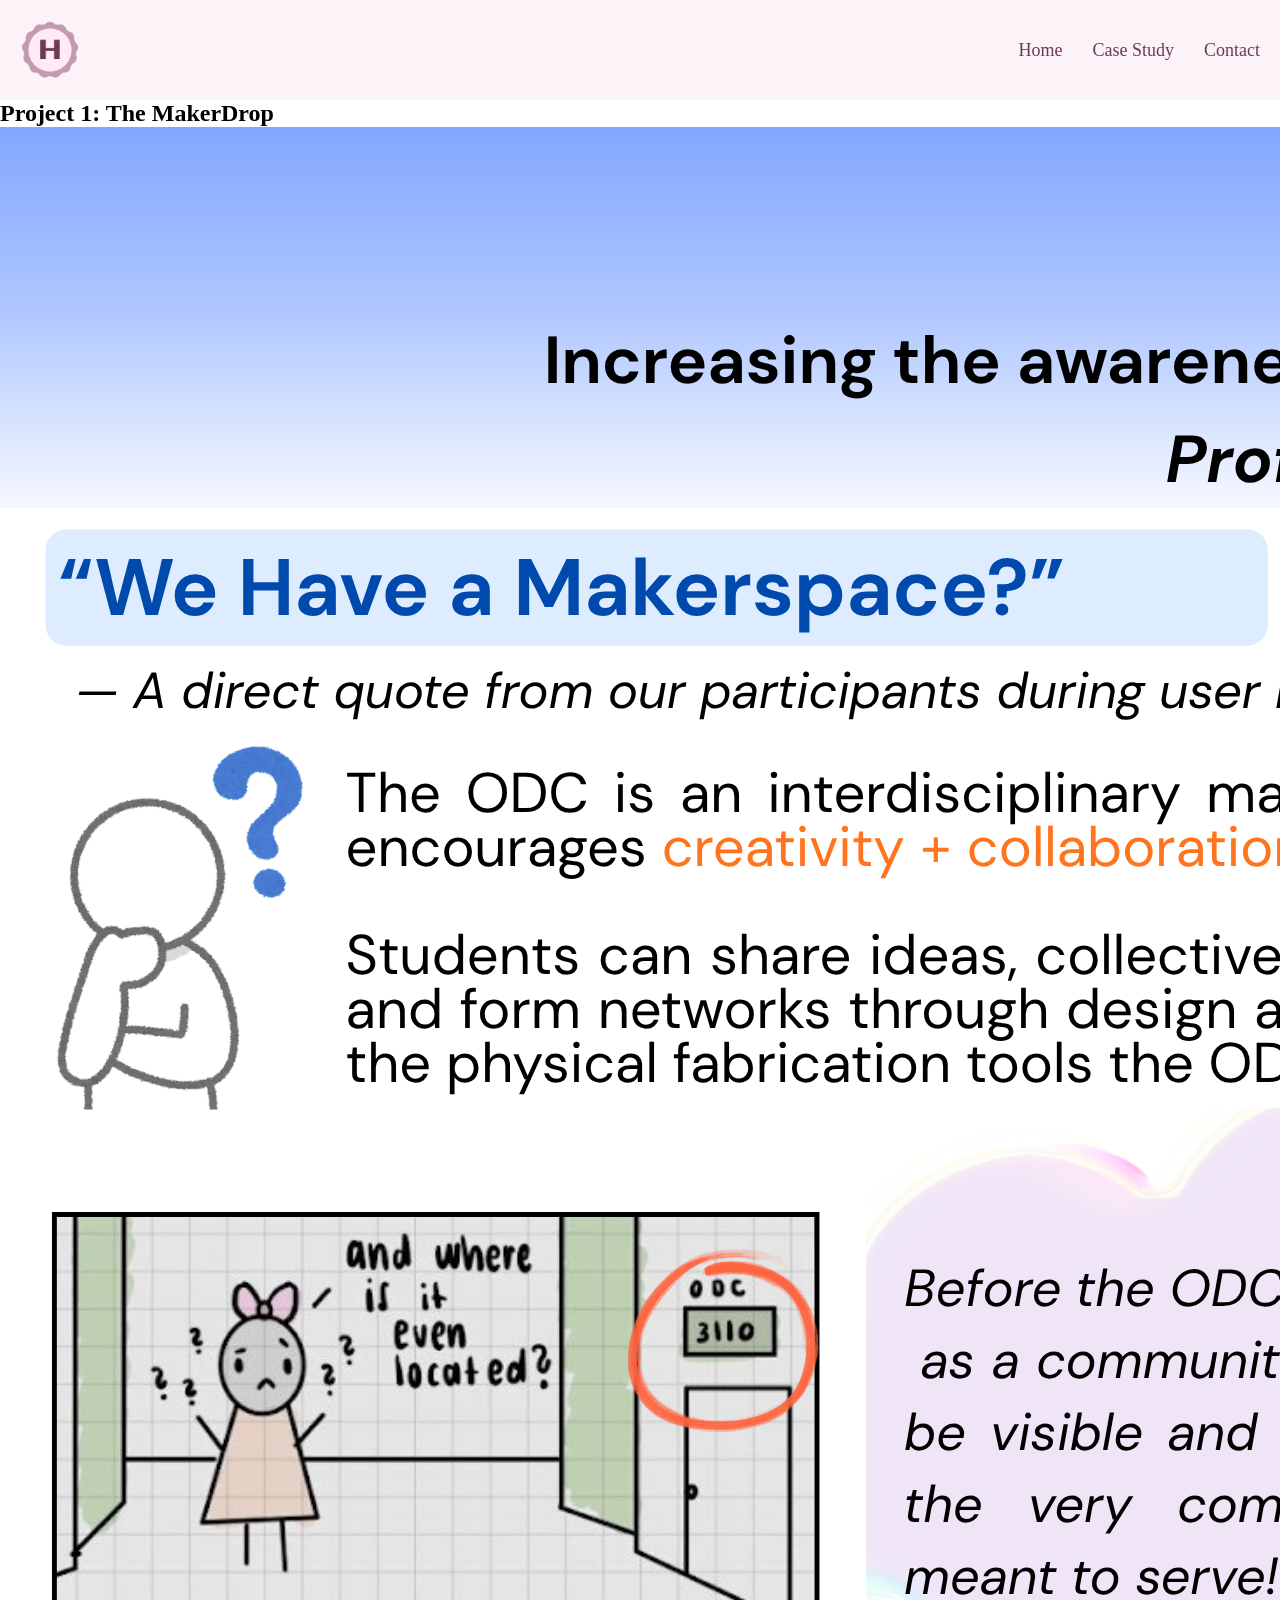
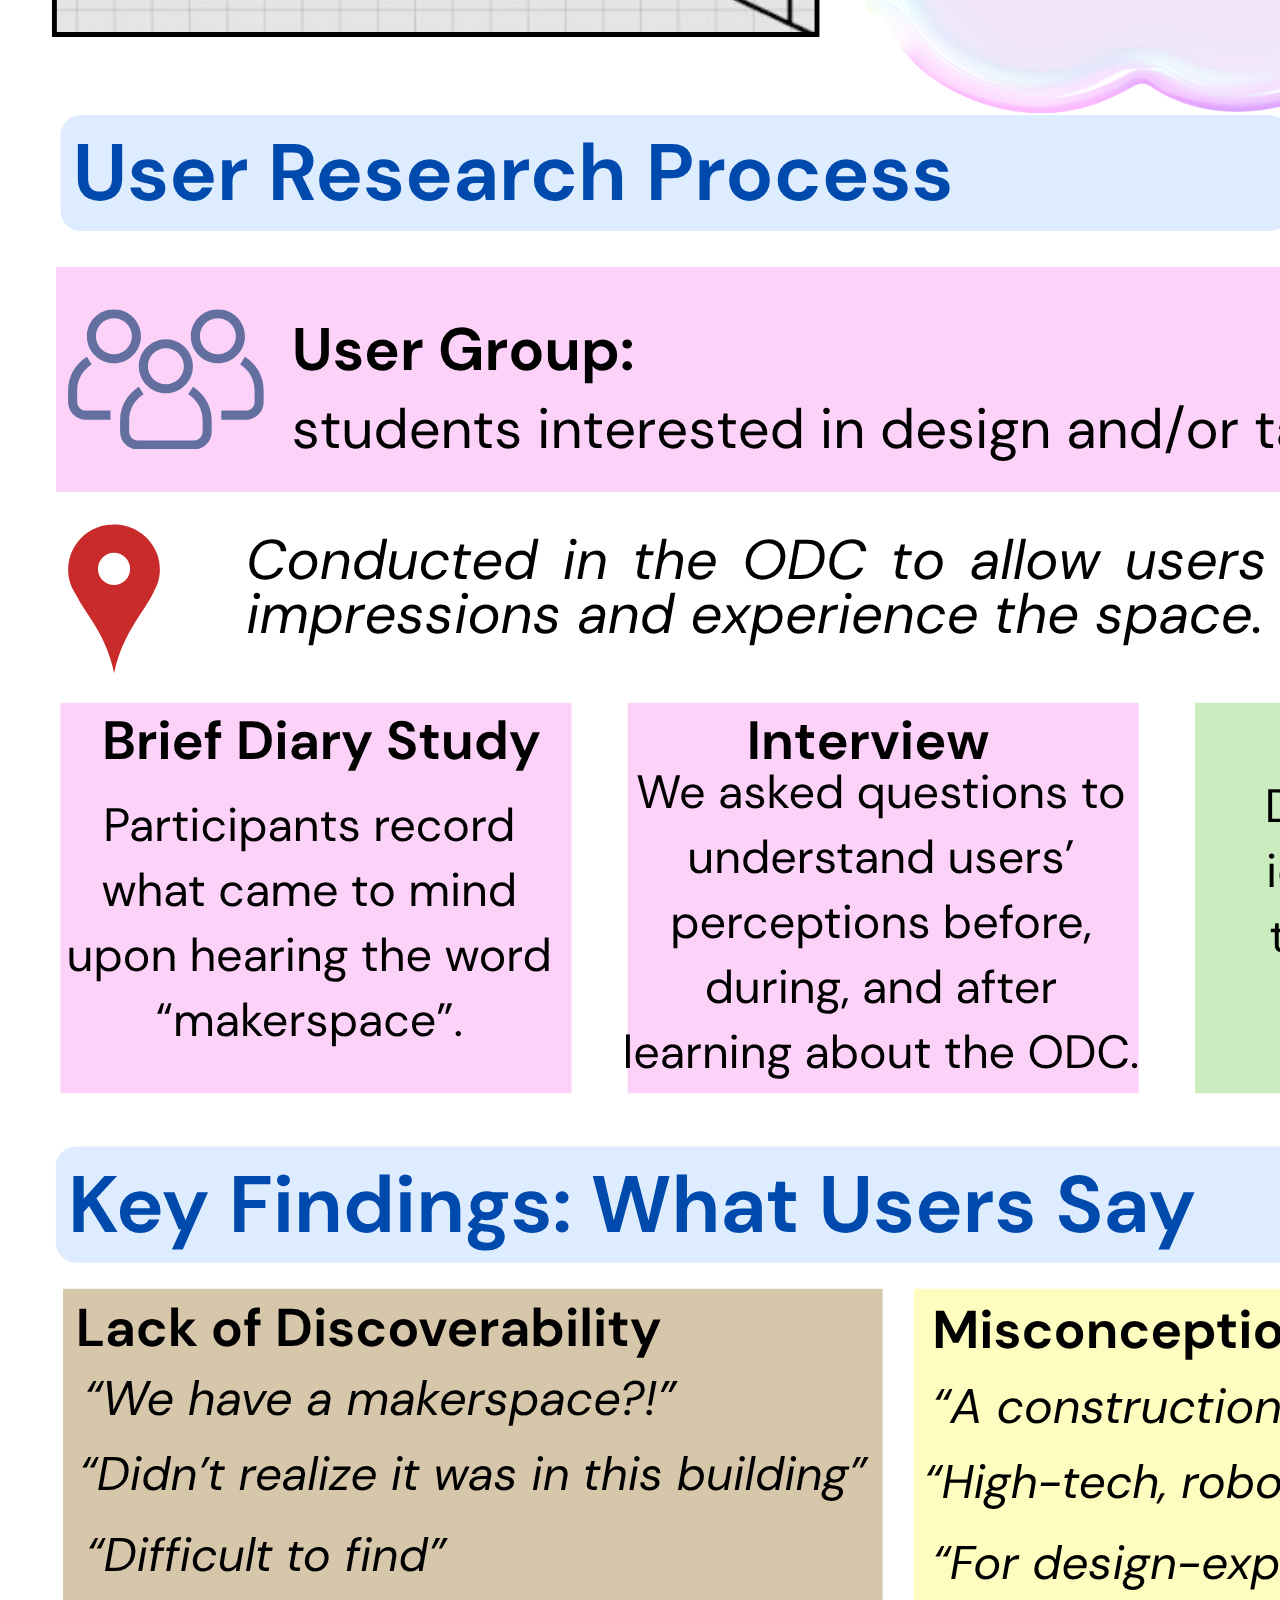
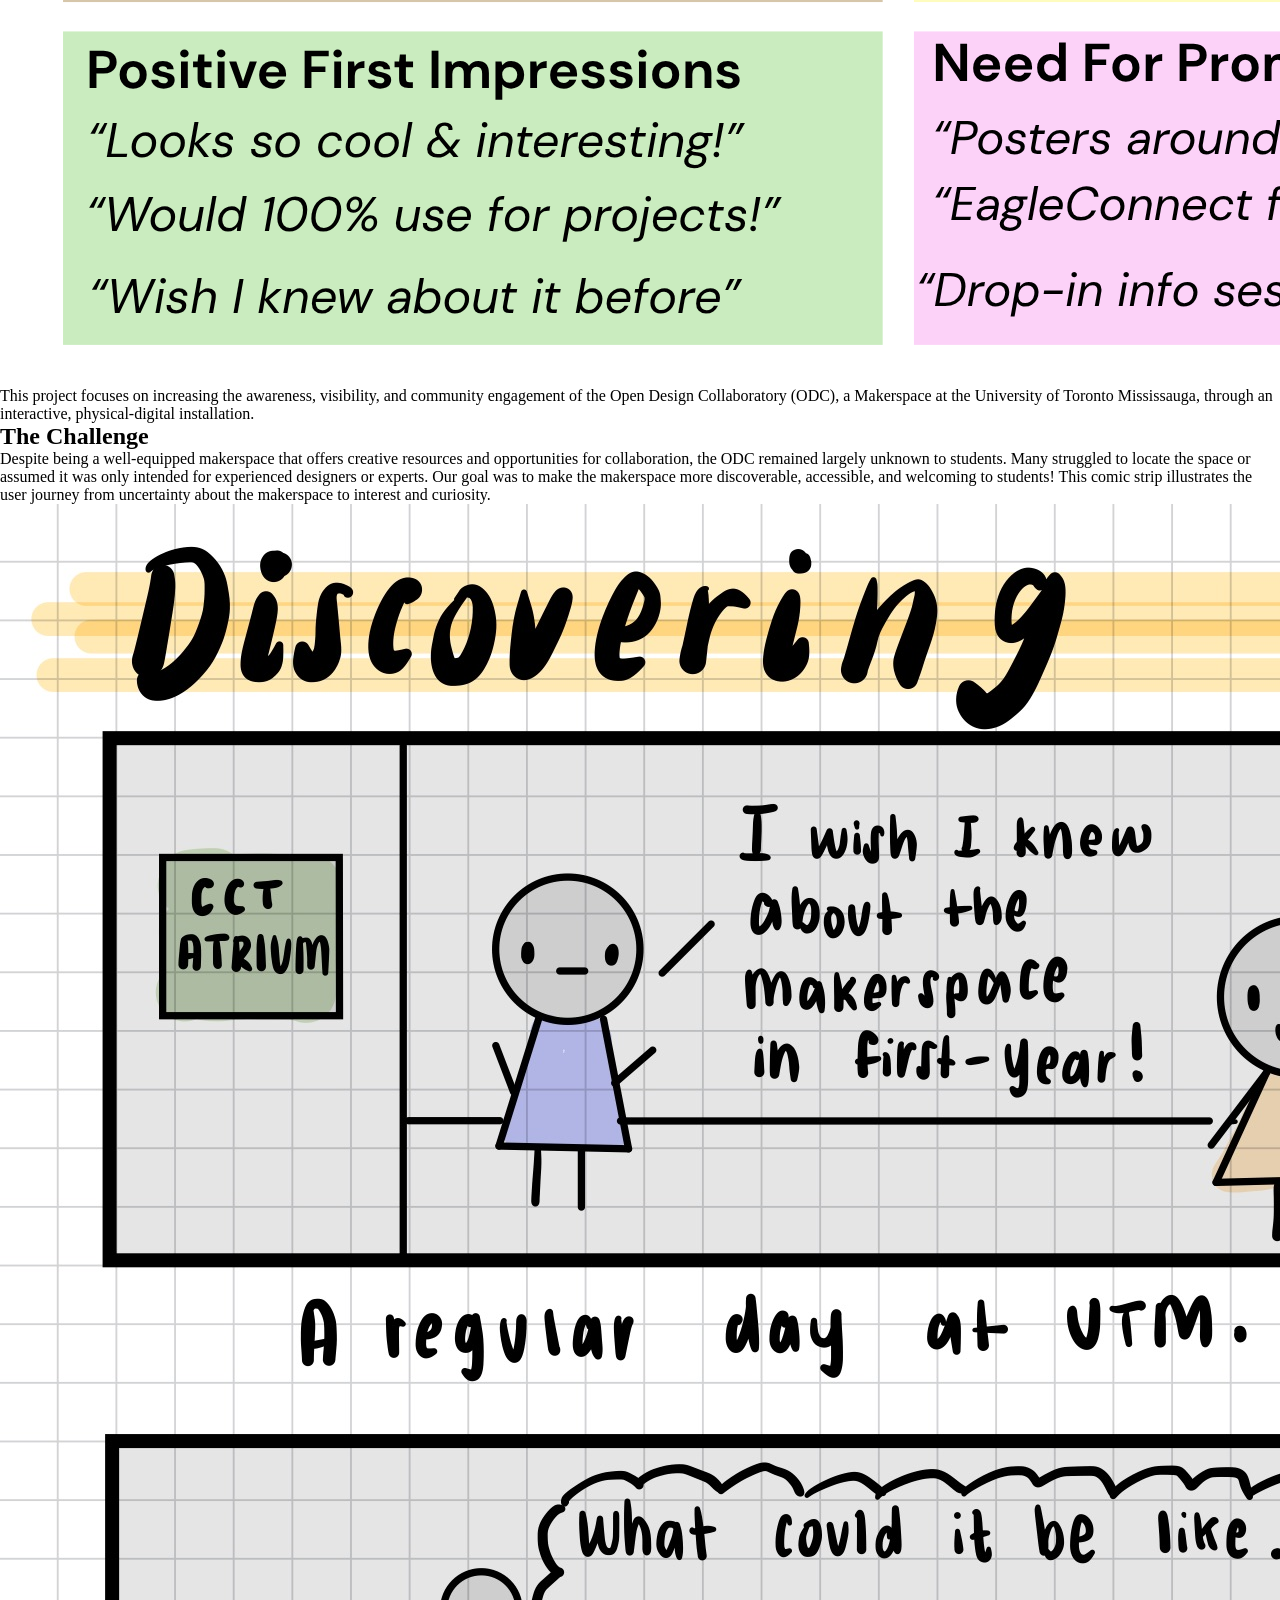
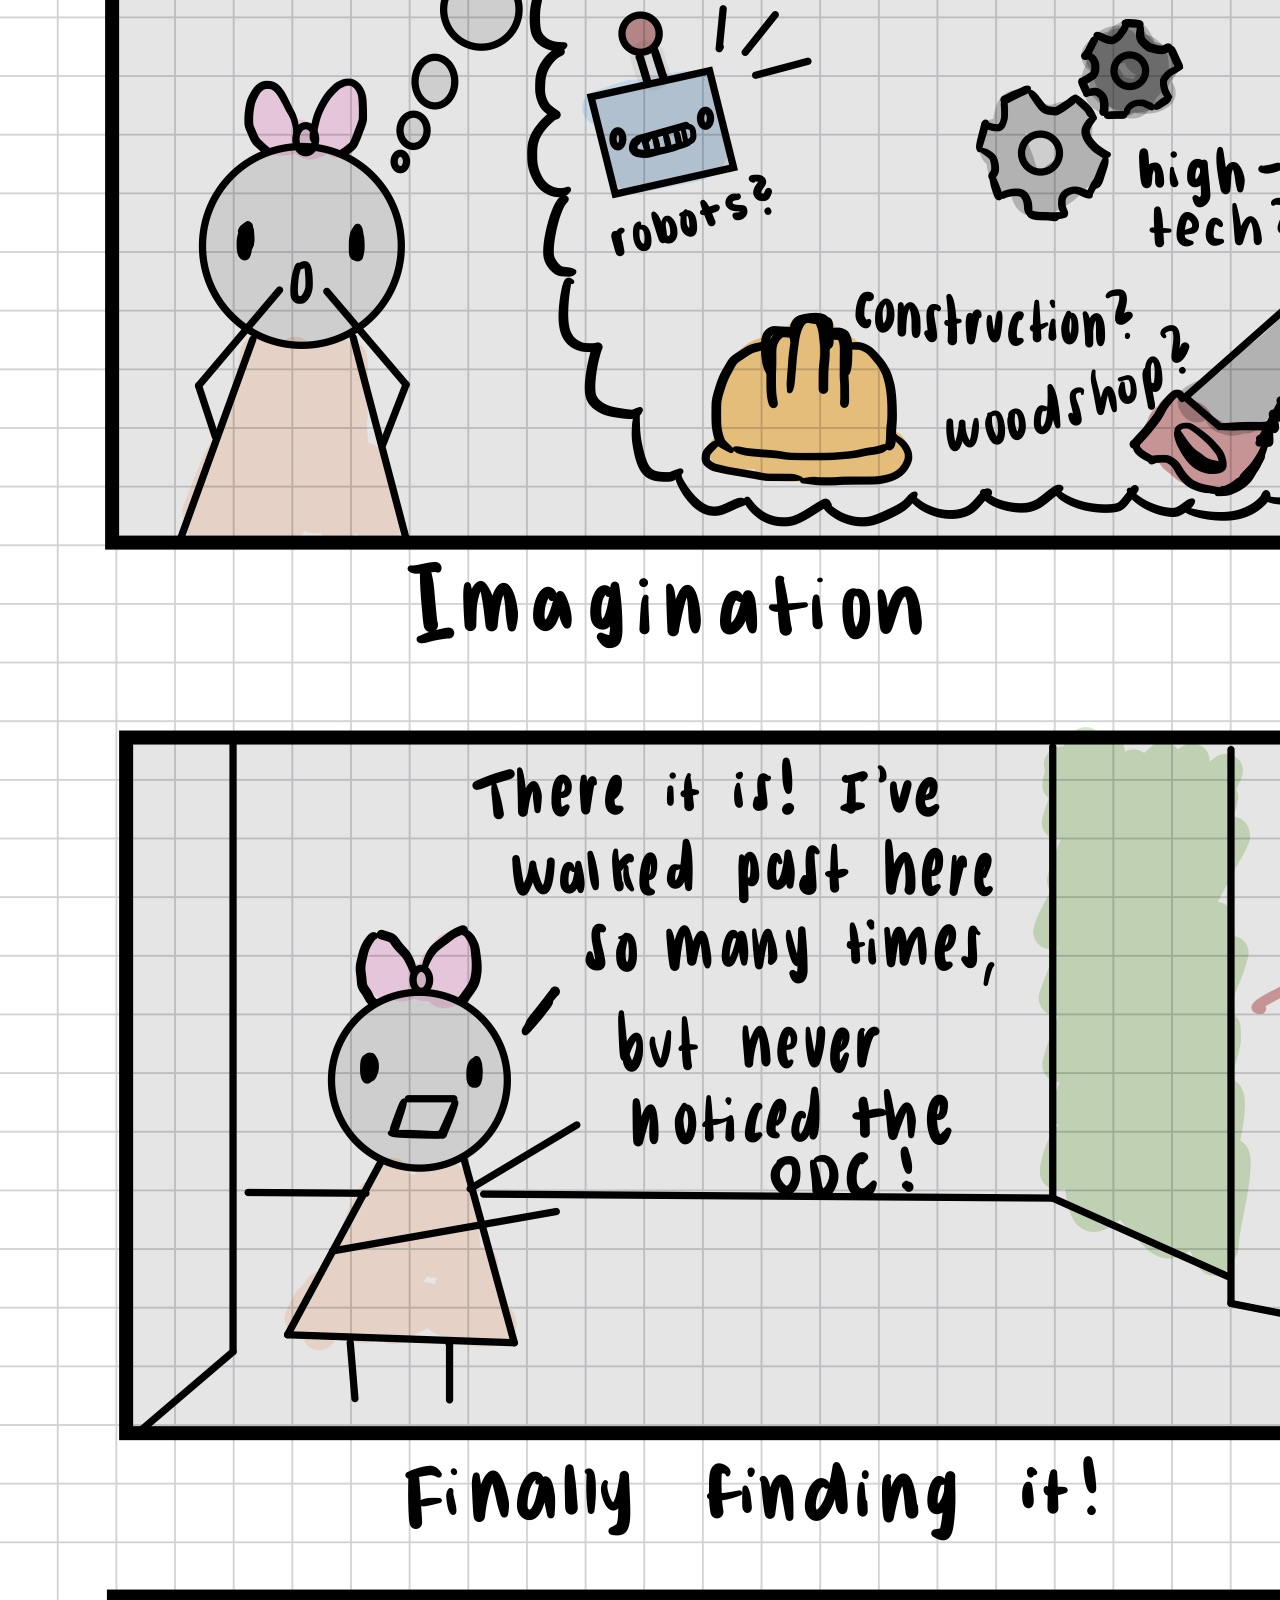
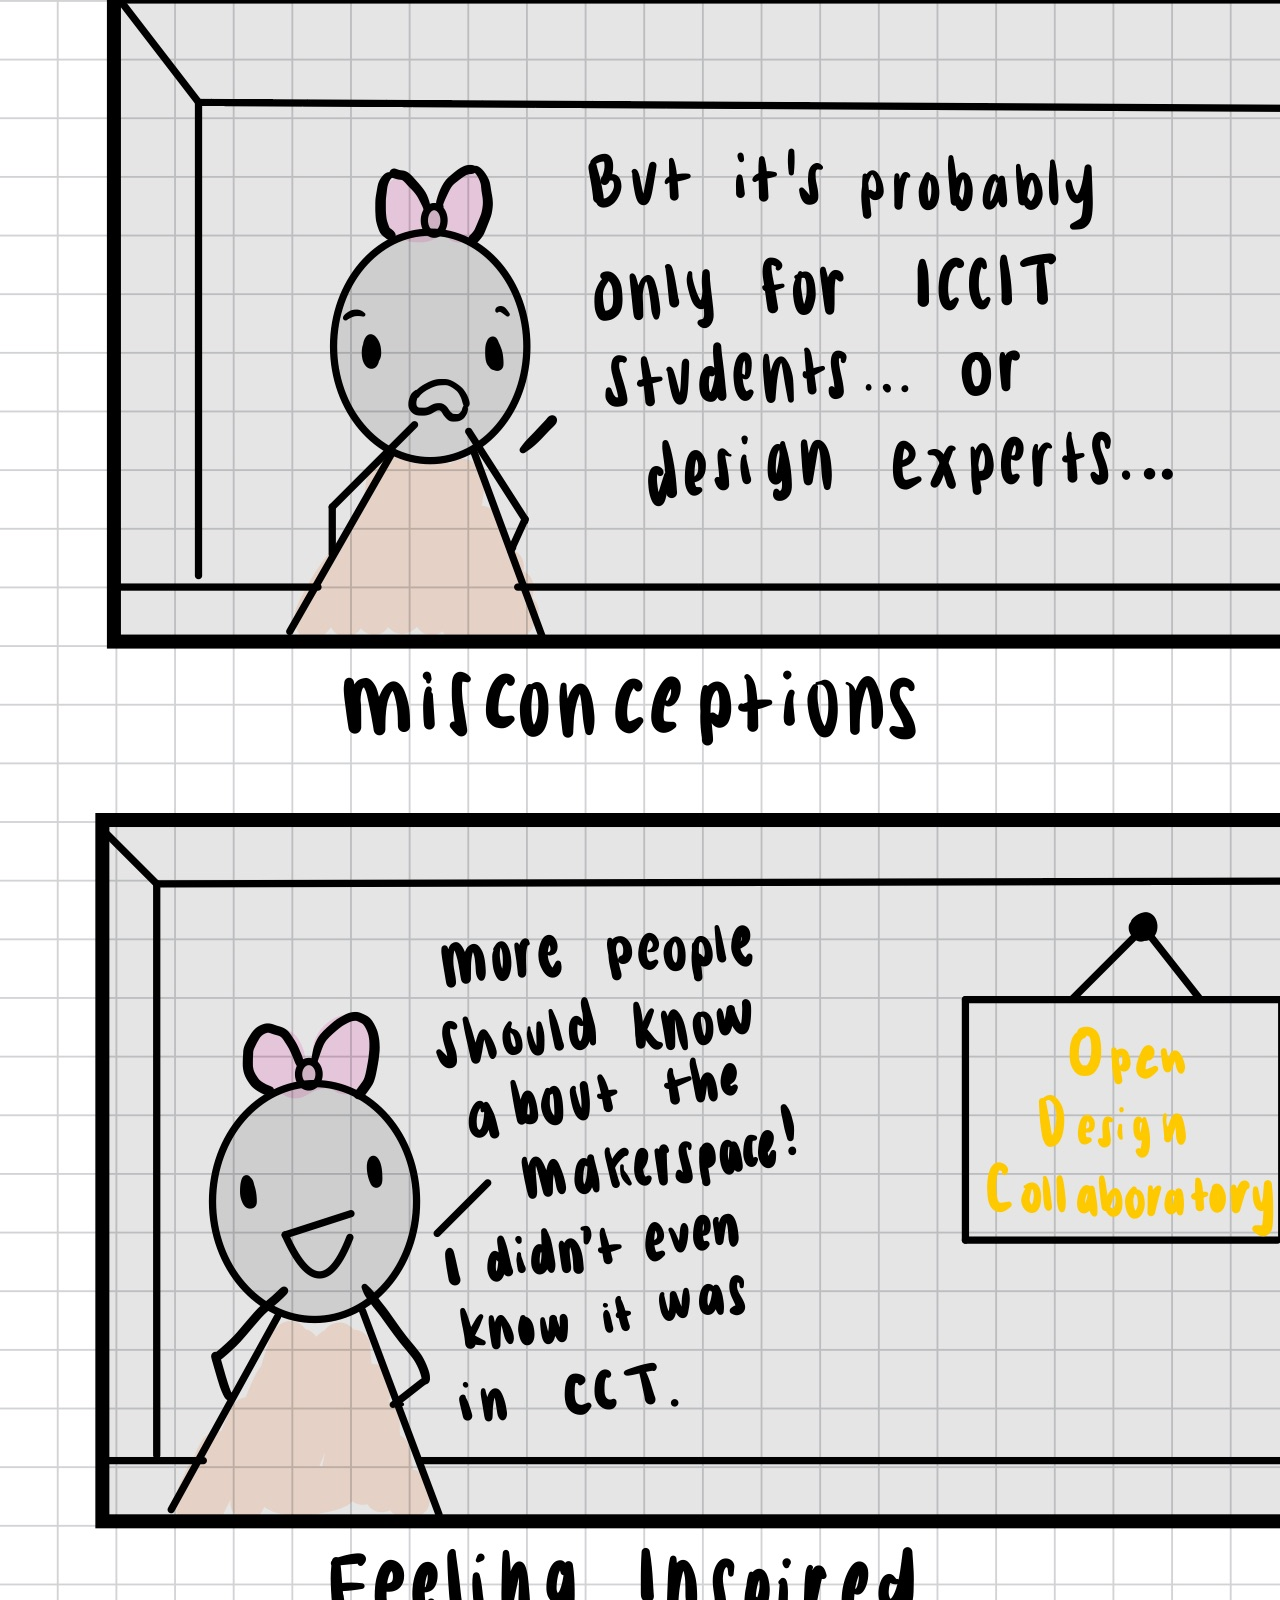
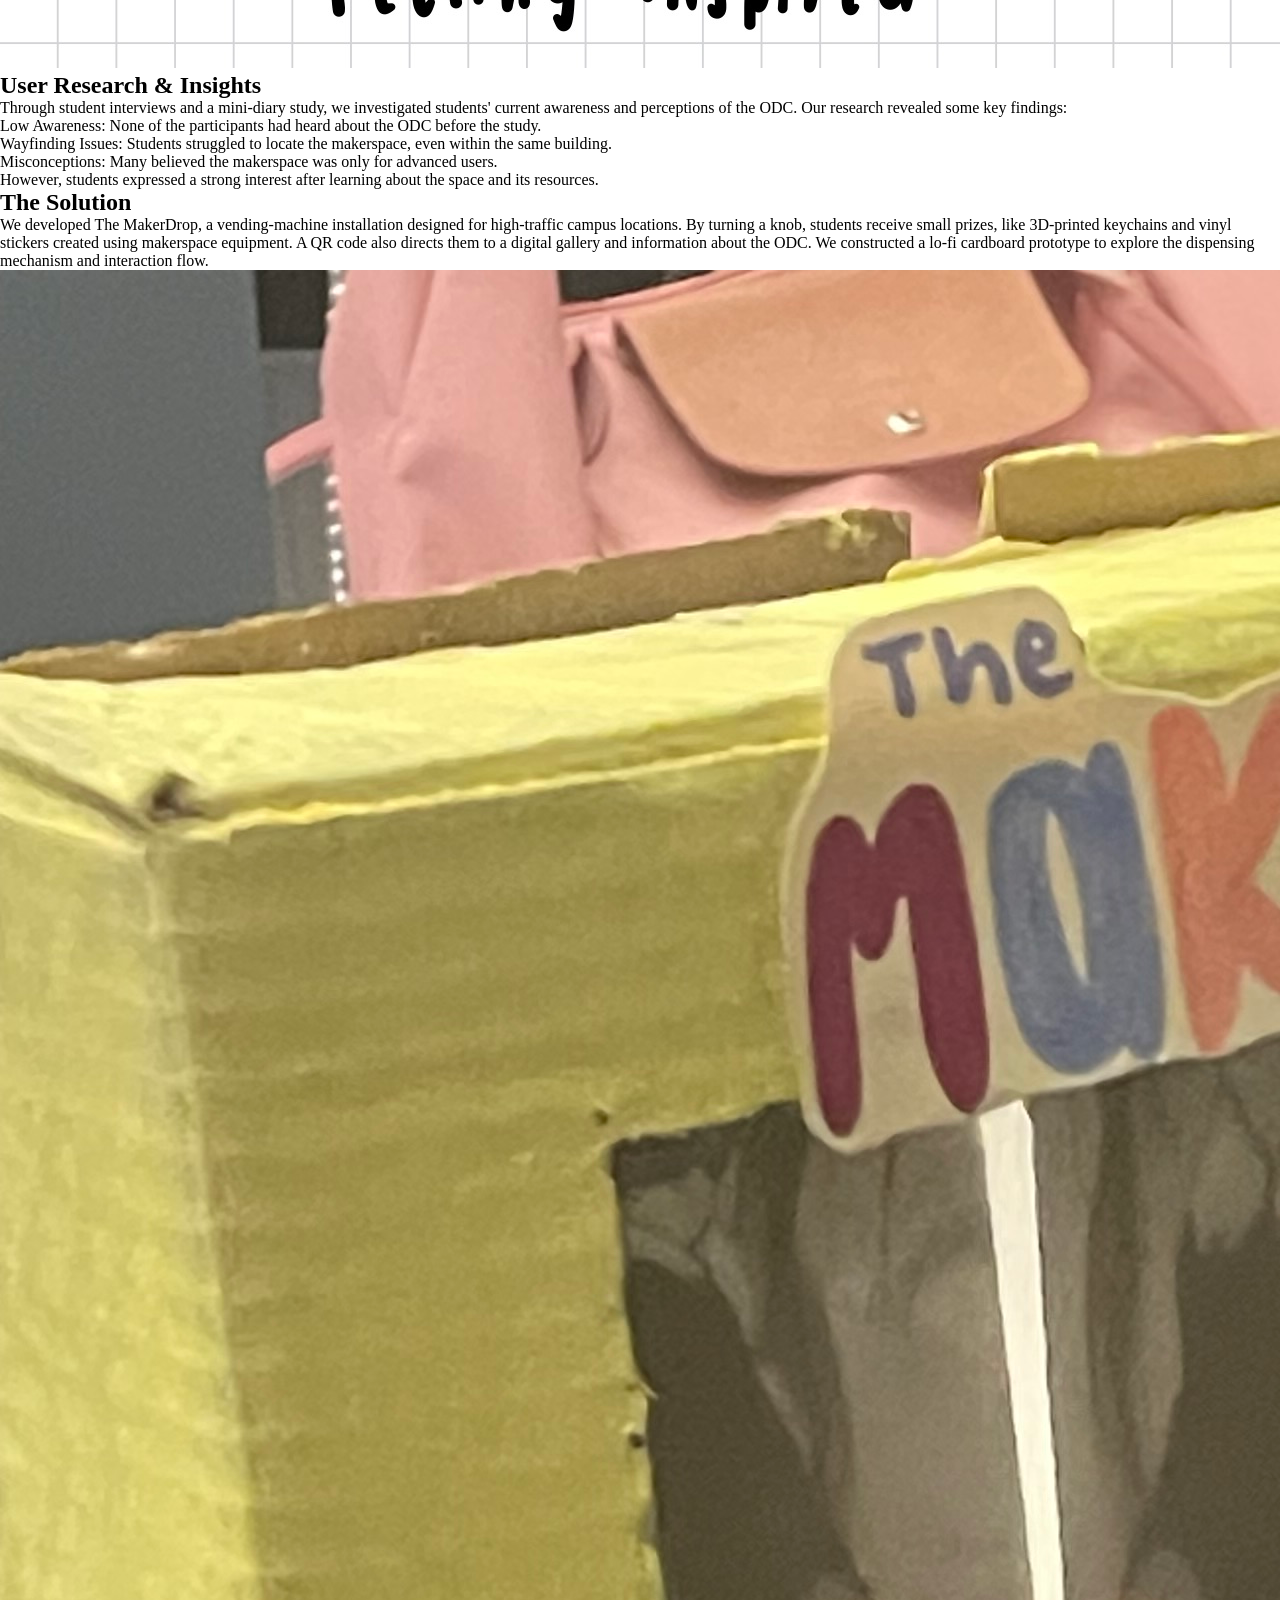
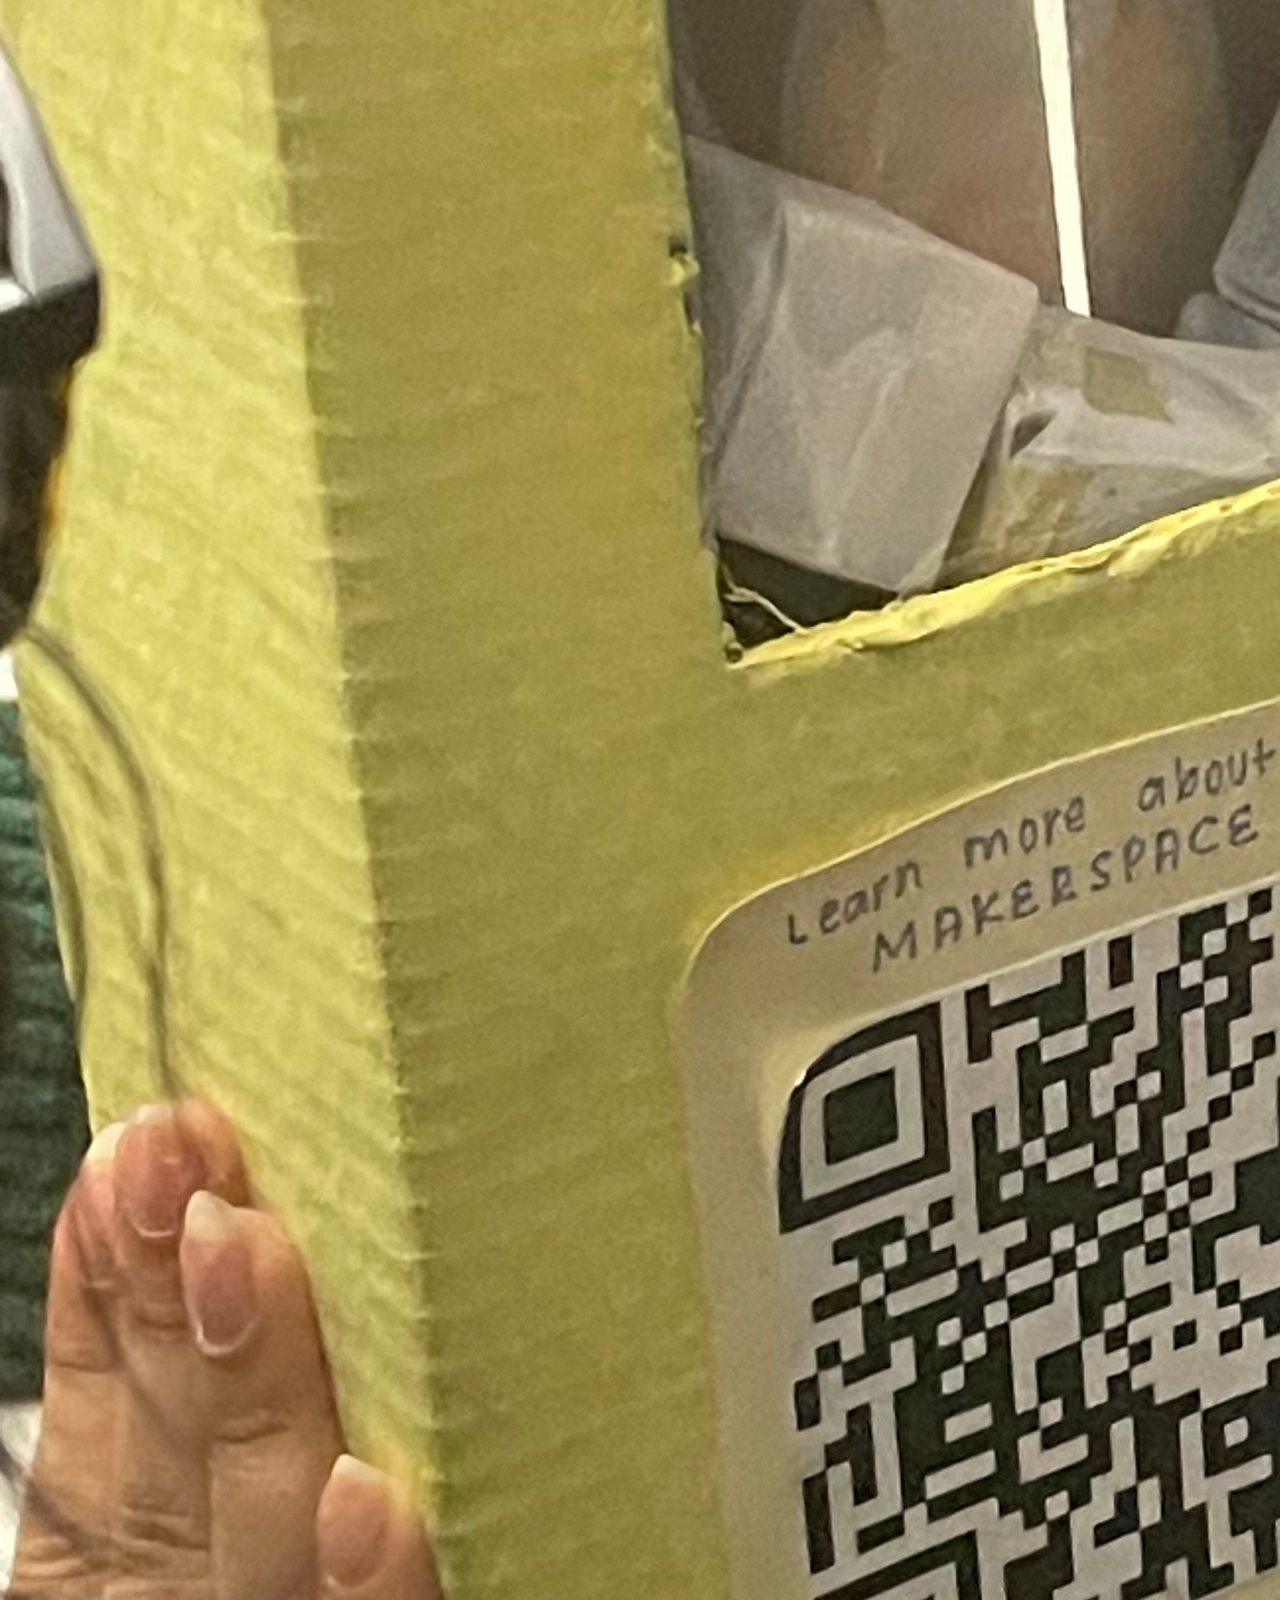
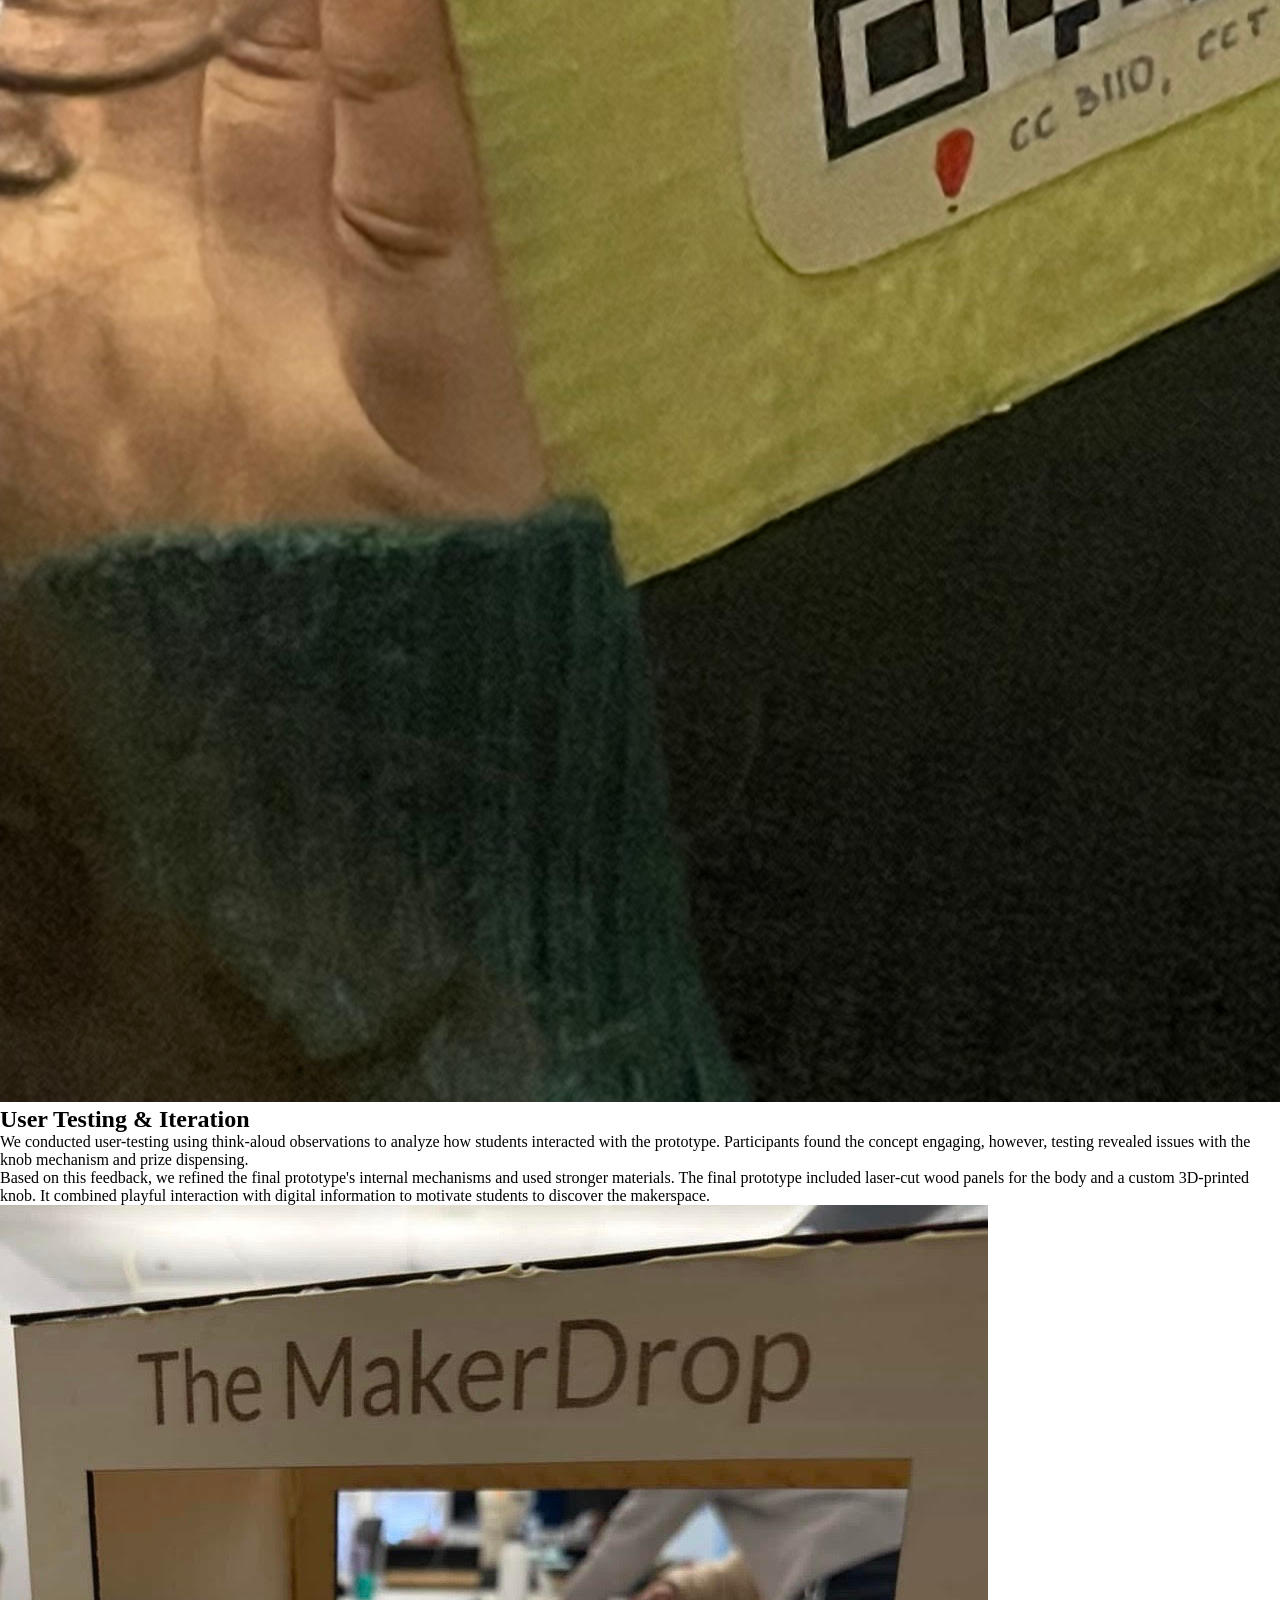
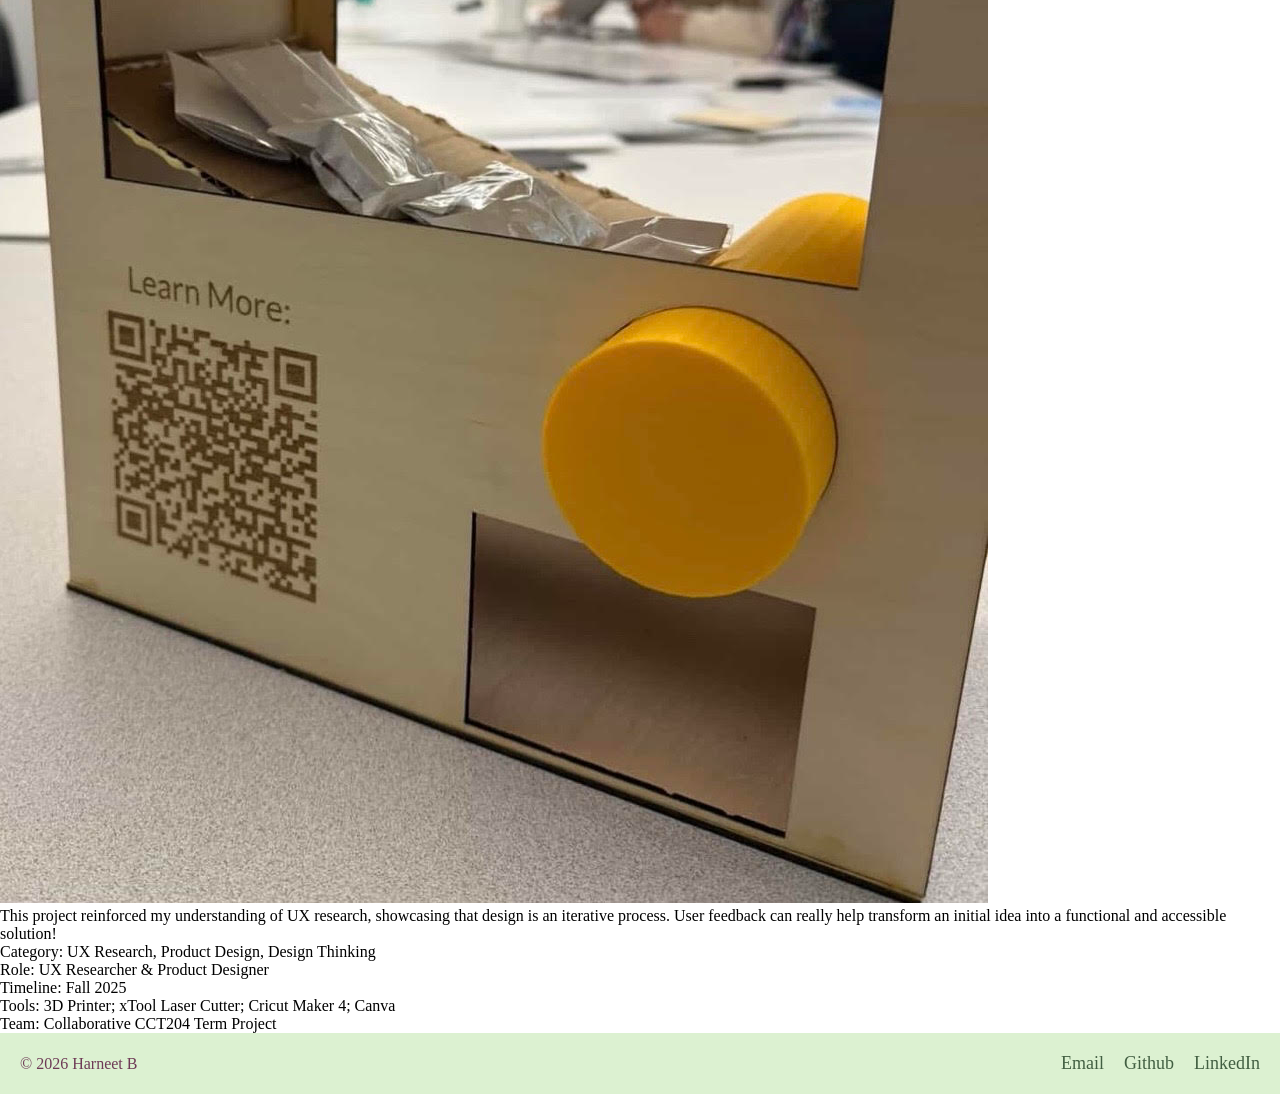
==== detail.html @ a711cc4d "basic html for page 2" ====
<!DOCTYPE html>

<html lang="en">

<head>
    <meta charset="UTF-8">
    <meta name="viewport" content="width=device-width, initial-scale=1.0">
    <title>CCT360 Project 1 - Harneet</title>
    <link rel="stylesheet" href="css/style.css">
</head>

<body>

    <header class="site-header"> 

        <img src="assets/portfolio-logo.png">

         <nav class="nav-bar"> 
        <a href="index.html"> Home </a>
        <a href="detail.html"> Case Study </a>
        <a href="#"> Contact </a>
        </nav> 

    </header>

    <main class="detail-layout"> 

        <section class="detail-hero">
            <h1> Project 1: The MakerDrop</h1>

            <img src="assets/makerdrop1.png">

            <p> This project focuses on increasing the awareness, visibility, and community engagement of the Open Design Collaboratory (ODC), 
                a Makerspace at the University of Toronto Mississauga, through an interactive, physical-digital installation.</p>

            

           
        </section>

        <section class="content-grid"> 

            <article class="main-content"> 
                <h2> The Challenge </h2>
                <p> Despite being a well-equipped makerspace that offers creative resources and opportunities for collaboration, the ODC remained largely unknown to students. 
                    Many struggled to locate the space or assumed it was only intended for experienced designers or experts. 

                    Our goal was to make the makerspace more discoverable, accessible, and welcoming to students!
                    This comic strip illustrates the user journey from uncertainty about the makerspace to interest and curiosity. 
                </p>

                <img src="assets/comicstrip.JPG">

                <h2> User Research & Insights </h2>
                <p> Through student interviews and a mini-diary study, we investigated students' current awareness and perceptions of the ODC. 
                    Our research revealed some key findings:

                    <ul> 
                        <li> Low Awareness: None of the participants had heard about the ODC before the study.</li>
                        <li> Wayfinding Issues: Students struggled to locate the makerspace, even within the same building. </li>
                        <li> Misconceptions: Many believed the makerspace was only for advanced users. </li>
                    </ul>
                </p>

                <p> However, students expressed a strong interest after learning about the space and its resources. </p>

                <h2> The Solution </h2>

                <p> We developed The MakerDrop, a vending-machine installation designed for high-traffic campus locations.

                    By turning a knob, students receive small prizes, like 3D-printed keychains and vinyl stickers created using makerspace equipment.
                    A QR code also directs them to a digital gallery and information about the ODC. 

                    We constructed a lo-fi cardboard prototype to explore the dispensing mechanism and interaction flow. 
                </p>

                <img src="assets/prototype.jpeg">

                <h2> User Testing & Iteration </h2>
                <p> We conducted user-testing using think-aloud observations to analyze how students interacted with the prototype. 
                    Participants found the concept engaging, however, testing revealed issues with the knob mechanism and prize dispensing. </p>

                <p> Based on this feedback, we refined the final prototype's internal mechanisms and used stronger materials. The final prototype
                    included laser-cut wood panels for the body and a custom 3D-printed knob. It combined playful interaction with digital information 
                    to motivate students to discover the makerspace. 
                </p>

                <img src="assets/makerdrop2.jpg">

                <p> This project reinforced my understanding of UX research, showcasing that design is an iterative process. User feedback can really help
                    transform an initial idea into a functional and accessible solution! </p>

                

            </article>

            <article class="sidebar-content"> 

                <ul> 
                    <li> Category: UX Research, Product Design, Design Thinking </li>
                    <li> Role: UX Researcher & Product Designer </li>
                    <li> Timeline: Fall 2025</li>
                    <li> Tools: 3D Printer; xTool Laser Cutter; Cricut Maker 4; Canva</li>
                    <li> Team: Collaborative CCT204 Term Project </li>

                </ul>

            </article>


        </section>


        
    </main>

    <footer class="site-footer"> 

        <p> © 2026 Harneet B </p>

        <ul>
            <li> <a href="#"> Email </a></li>
            <li> <a href="https://github.com/h4rneet"> Github </a></li>
            <li> <a href="https://www.linkedin.com/in/harneetb/"> LinkedIn </a></li>
        </ul>
        
    </footer>
    
</body>
</html>
---- css/style.css ----
*{ 
    margin: 0;
    padding: 0;
    box-sizing: border-box;
}


.site-header{

    display: flex;
    flex-direction: row;
    justify-content: space-between;
    align-items: center;

    background-color:#fbf3f7;
}

.site-header img{
    width: 100px;
    padding: 20px;
}

.nav-bar{
    display: flex;
    flex-direction: row;
    gap: 30px;
    padding: 20px;
}

.nav-bar a{
    text-decoration: none;
    color: #6E3A56;
    font-size: 18px;

}

.hero-grid{
    display: grid;
    grid-template-columns: 2fr 1fr;

}

.hero-banner{
    background-color: #EDC7DD;
}

.hero-banner h1{
    font-size: 50px;
    padding: 20px;
    color: #6E3A56;
}

.hero-banner p{
    font-size: 18px;
    padding-left: 20px;
    padding-bottom: 10px;
}

.btn1{
    margin: 20px;
    padding: 5px;
    color:#6E3A56;
}

.hero-sidebar{
    background-color: #DCF1D1;
}

.hero-sidebar h2{
    font-size: 30px;
    padding: 20px;
    color: #425F42;
}

.hero-sidebar ul li{
    list-style-type: none;
    
}

.hero-sidebar ul{
    padding: 20px;
}

.hero-sidebar a{
    padding: 20px;
    color: black;

}

.projects-heading{
    font-size: 30px;
    padding: 20px;
    color:#6E3A56;

    background-color:#fbf3f7;
}


.cards-gallery{
    display: grid;
    grid-template-columns:  repeat(auto-fit, minmax(280px, 1fr));
    gap: 10px;
    padding: 10px;

    background-color:#fbf3f7;
}

.card{
    display: flex;
    flex-direction: column;
    align-items: center;
    gap: 10px;

    background-color: #EDC7DD;
    padding: 20px;
    border-radius: 10px;

}

.card h3{
    font-size: 24px;
    color: #4d2f3e;
}

.card img{
    max-width: 100%;
    border: 5px solid  #f6dbe9;
}

.btn2{
    margin-top: auto;
    color:#6E3A56;
    padding: 5px;
}

.site-footer{
    background-color:#DCF1D1;
    display: flex;
    flex-direction: row;
    justify-content: space-between;
    align-items: center;
    padding: 20px;
}

.site-footer p{
    color: #6E3A56;
}

.site-footer ul{
    display: flex;
    flex-direction: row;
    gap: 20px;
}

.site-footer ul li {
    list-style-type: none;
    font-size: 18px;
    
}

.site-footer ul li a{
    color:#425F42;
    text-decoration: none;
}

@media (max-width:768px) {

    .site-header{
        flex-direction: column;
    }

    .hero-grid{
        grid-template-columns: 1fr;

    }
    
    .cards-gallery{
        grid-template-columns: 1fr;
    }

    .site-footer{
        flex-direction: column;
    }
}
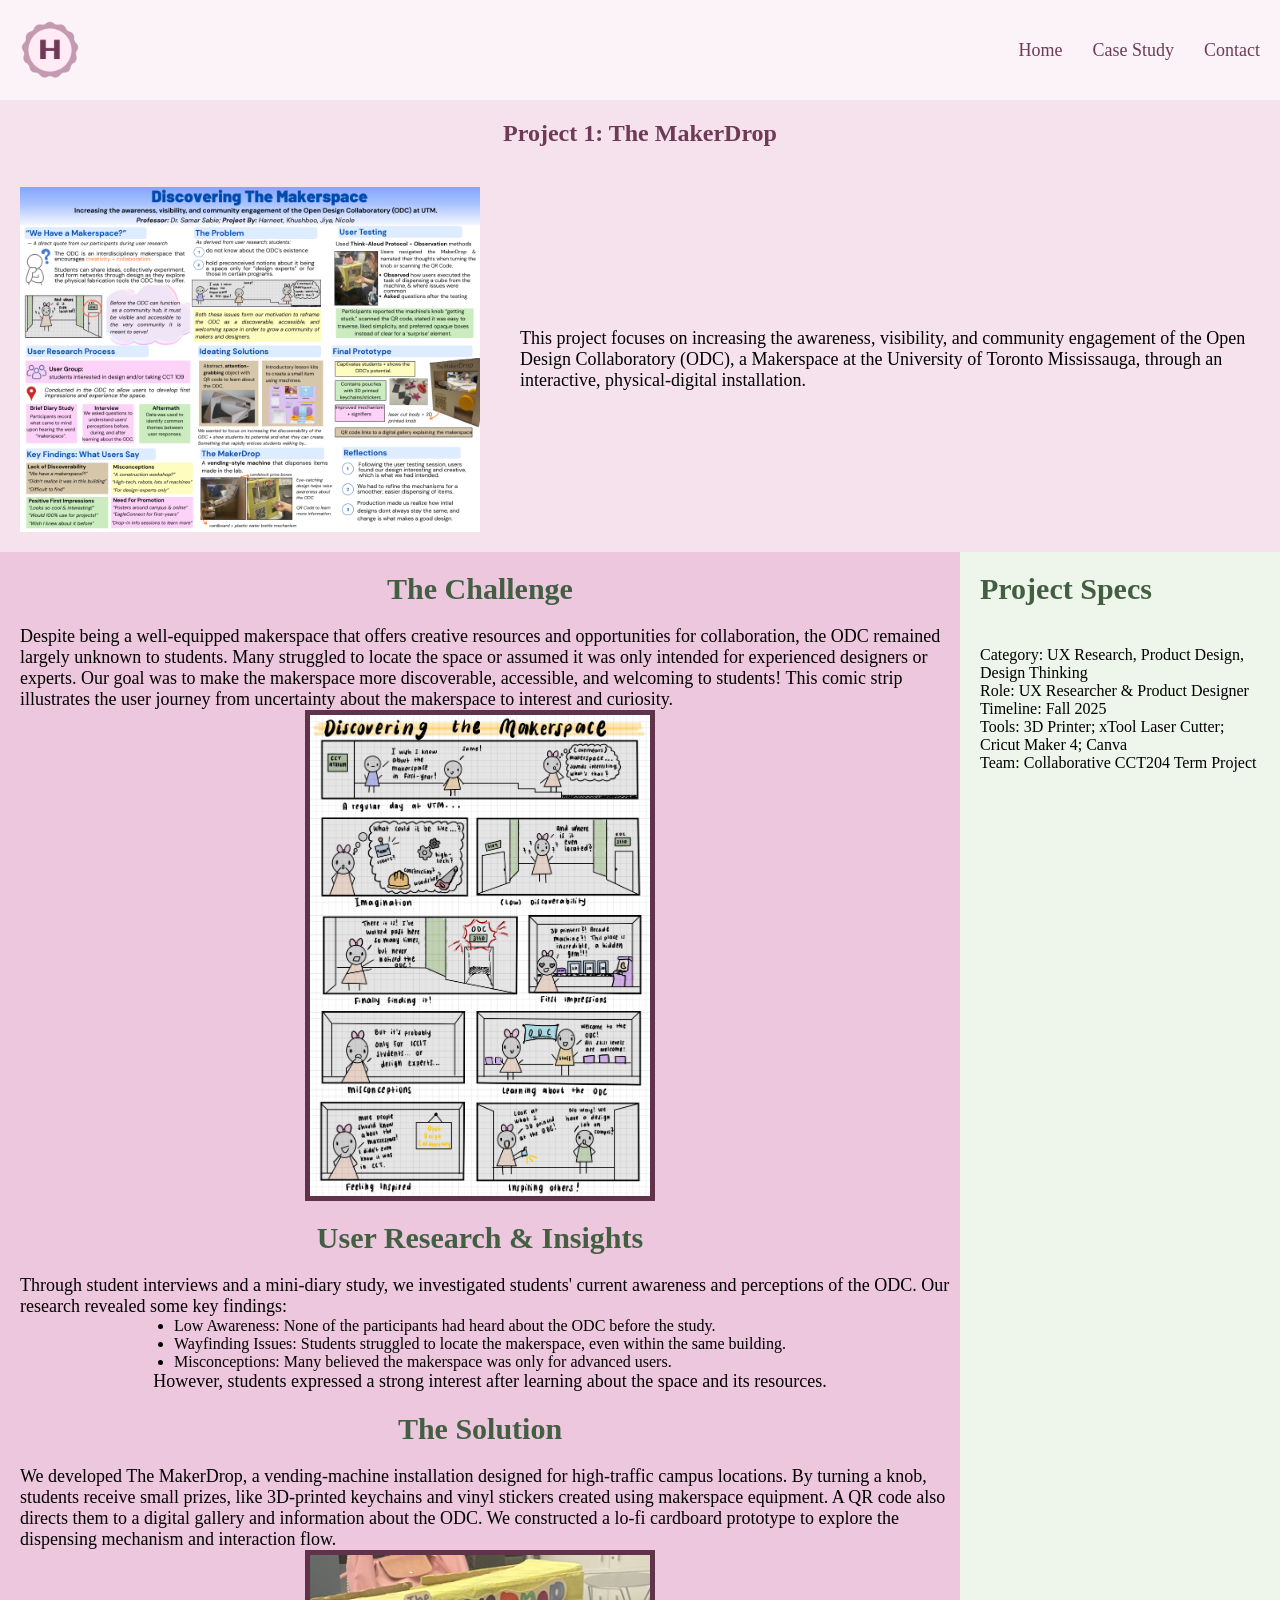
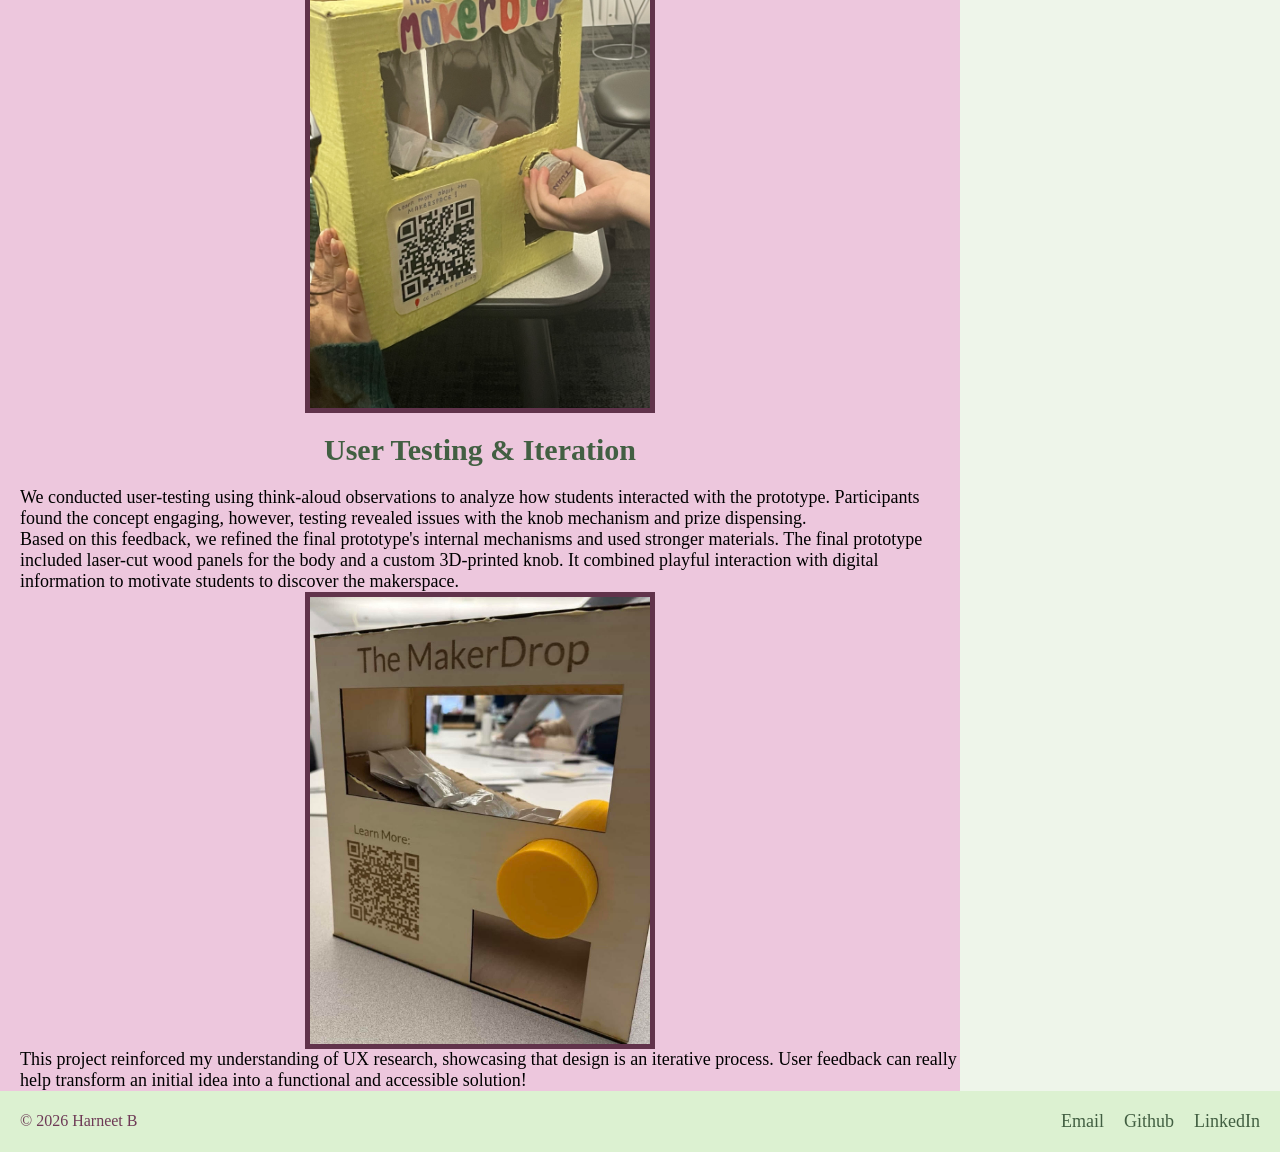
==== commit 39a33b67: "css for page 2" ====
--- a/detail.html
+++ b/detail.html
@@ -28,12 +28,14 @@
         <section class="detail-hero">
             <h1> Project 1: The MakerDrop</h1>
 
+            <section class="project-overview"> 
+
             <img src="assets/makerdrop1.png">
 
             <p> This project focuses on increasing the awareness, visibility, and community engagement of the Open Design Collaboratory (ODC), 
                 a Makerspace at the University of Toronto Mississauga, through an interactive, physical-digital installation.</p>
 
-            
+            </section>
 
            
         </section>
@@ -96,6 +98,8 @@
 
             <article class="sidebar-content"> 
 
+                <h2> Project Specs </h2>
+
                 <ul> 
                     <li> Category: UX Research, Product Design, Design Thinking </li>
                     <li> Role: UX Researcher & Product Designer </li>
--- a/css/style.css
+++ b/css/style.css
@@ -1,3 +1,5 @@
+/* page 1 and shared styling between both pages (desktop-first)*/
+
 *{ 
     margin: 0;
     padding: 0;
@@ -181,4 +183,112 @@
     .site-footer{
         flex-direction: column;
     }
+}
+
+
+/* page 2 specifically (mobile-first)*/
+
+.detail-layout{
+    display: flex;
+    flex-direction: column;
+
+    background-color: #f5e2ec;
+}
+
+.detail-hero{
+    display: flex;
+    flex-direction: column;
+}
+
+.detail-hero h1{
+    color:#6E3A56;
+    padding: 20px;
+    text-align: center;
+    
+}
+
+.detail-hero p{
+    font-size: 18px;
+}
+
+.detail-hero img{
+    width: 500px;
+    max-width: 100%;
+    padding: 20px;
+
+}
+    
+
+.project-overview{
+    display: flex;
+    flex-direction: column;
+}
+
+.content-grid{
+    display: grid;
+    grid-template-columns: 1fr;
+}
+
+.main-content{
+    display:flex;
+    flex-direction: column;
+    justify-content: center;
+    align-items: center;
+
+    background-color: #EDC7DD;
+}
+
+.main-content img{
+    width: 350px;
+    max-width: 100%;
+    border: 5px solid  #61334b;
+}
+
+.main-content h2{
+    font-size: 30px;
+    padding: 20px;
+    color: #425F42;
+}
+
+.main-content p{
+    font-size: 18px;
+    padding-left: 20px;
+}
+
+.sidebar-content{
+    display: flex;
+    flex-direction: column;
+
+    background-color:#eef5ea;
+}
+
+.sidebar-content h2{
+    font-size: 30px;
+    padding: 20px;
+    color: #425F42;
+}
+
+.sidebar-content ul li{
+    list-style-type: none;
+}
+
+.sidebar-content ul{
+    padding: 20px;
+}
+
+@media (min-width:768px) {
+
+
+    .content-grid{
+        grid-template-columns: 3fr 1fr;
+    }
+
+    .project-overview{
+    display: flex;
+    flex-direction: row;
+    align-items: center;
+    gap: 20px;
+    justify-content: space-evenly;
+}
+    
 }
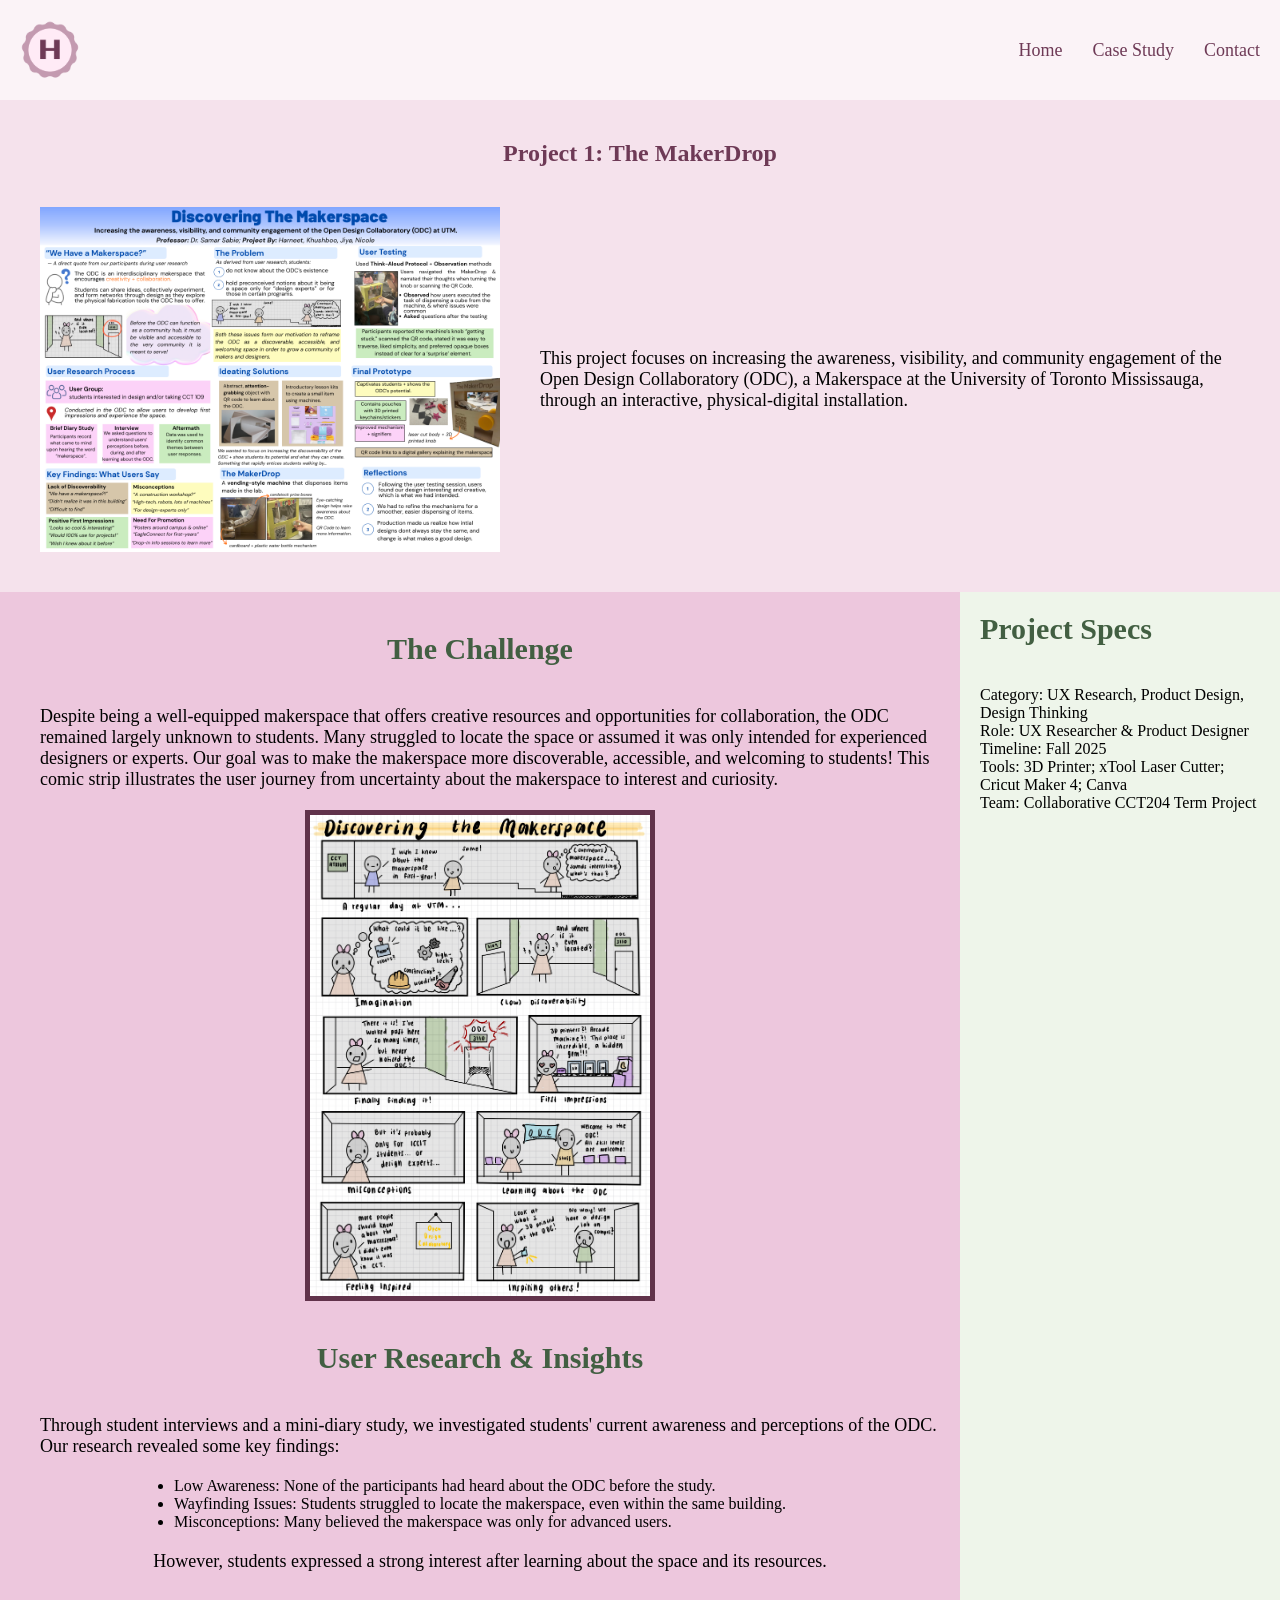
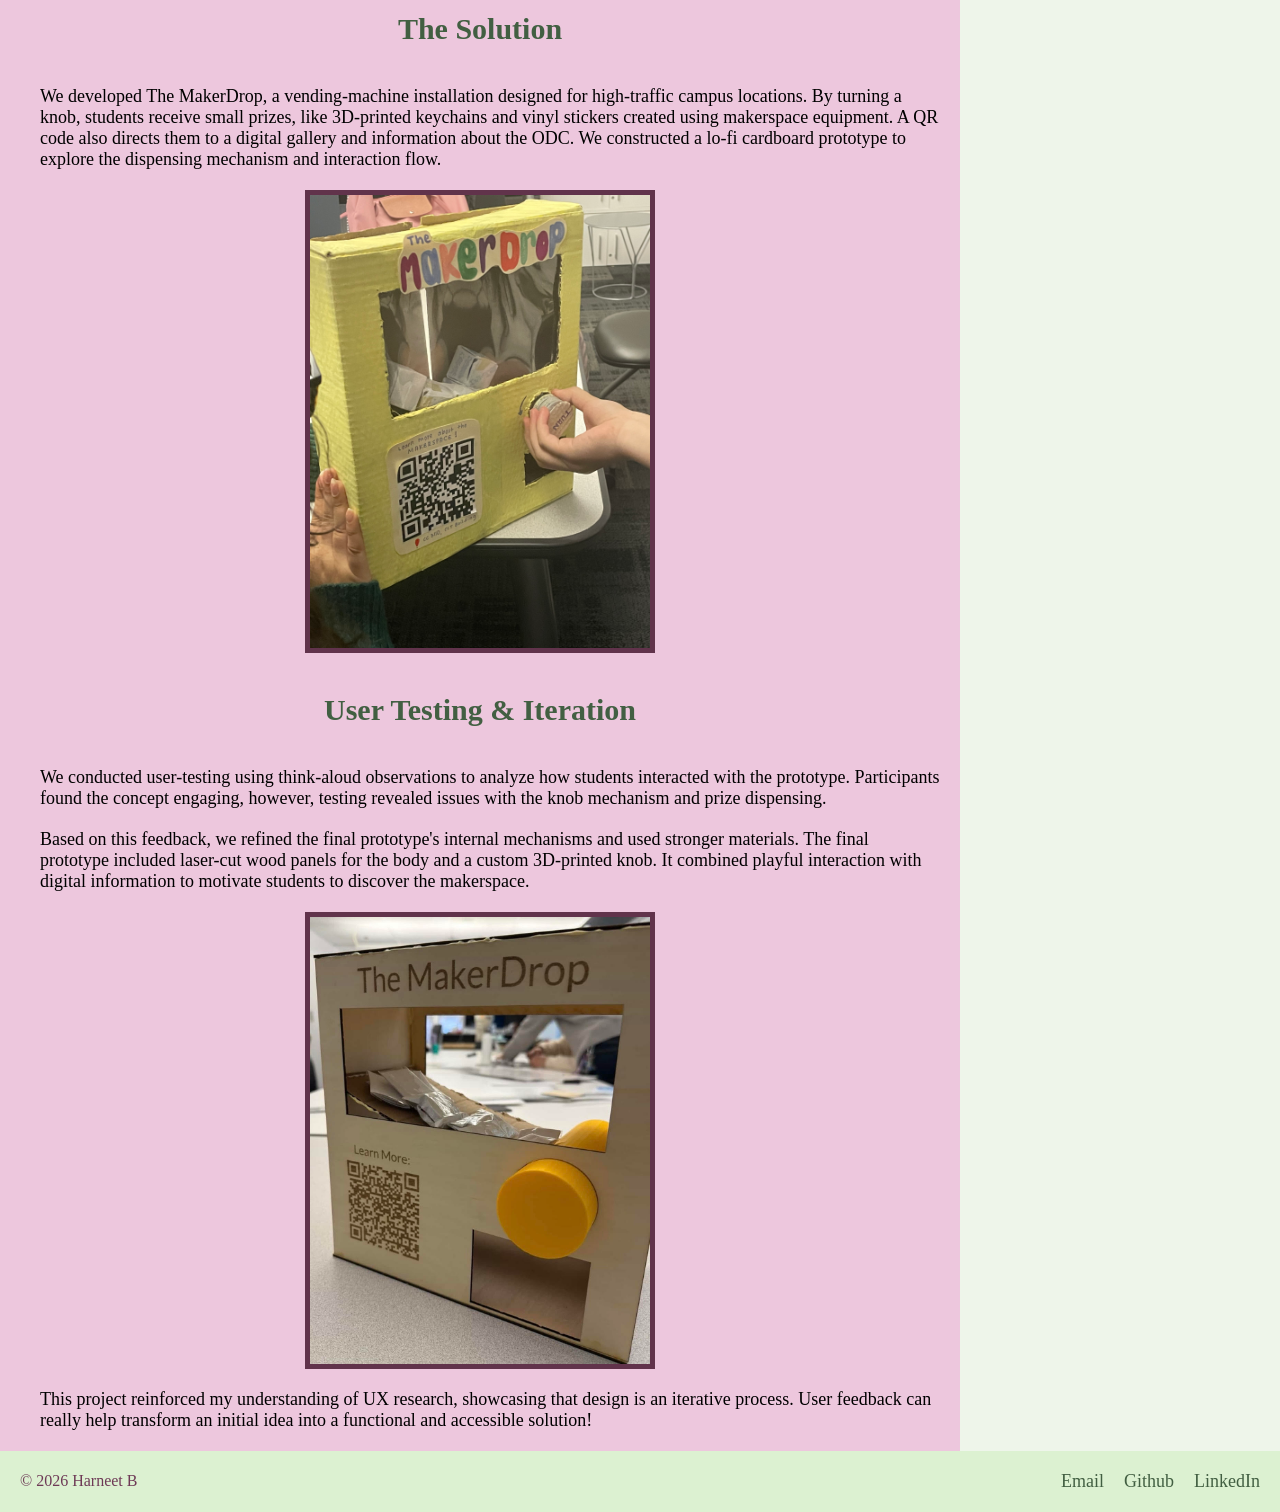
==== commit aa44a495: "final changes" ====
--- a/detail.html
+++ b/detail.html
@@ -56,13 +56,13 @@
                 <h2> User Research & Insights </h2>
                 <p> Through student interviews and a mini-diary study, we investigated students' current awareness and perceptions of the ODC. 
                     Our research revealed some key findings:
+                </p>
 
-                    <ul> 
+                 <ul> 
                         <li> Low Awareness: None of the participants had heard about the ODC before the study.</li>
                         <li> Wayfinding Issues: Students struggled to locate the makerspace, even within the same building. </li>
                         <li> Misconceptions: Many believed the makerspace was only for advanced users. </li>
                     </ul>
-                </p>
 
                 <p> However, students expressed a strong interest after learning about the space and its resources. </p>
 
--- a/css/style.css
+++ b/css/style.css
@@ -198,6 +198,8 @@
 .detail-hero{
     display: flex;
     flex-direction: column;
+
+    padding: 20px;
 }
 
 .detail-hero h1{
@@ -236,6 +238,9 @@
     align-items: center;
 
     background-color: #EDC7DD;
+
+    gap:20px;
+    padding:20px;
 }
 
 .main-content img{
